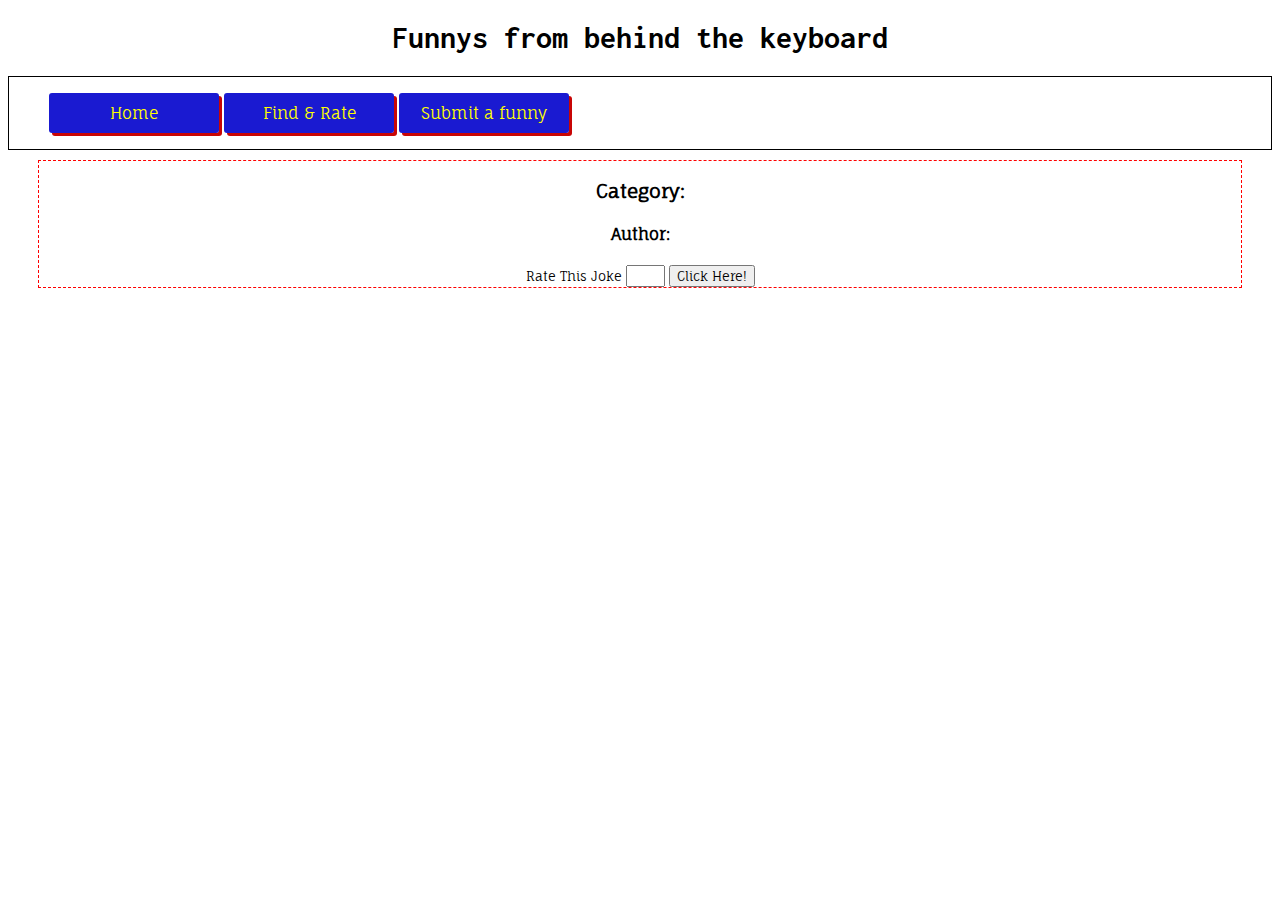
==== jokes-app/index.html @ 57f35e32 "updated formatting and style for index page" ====
<!DOCTYPE html>
<html lang="en">

<head>
  <meta charset="UTF-8">
  <meta name="viewport" content="width=device-width, initial-scale=1.0">
  <title>Jokes Home Page</title>
  <link href="https://fonts.googleapis.com/css2?family=Inconsolata&display=swap" rel="stylesheet">
  <link href="https://fonts.googleapis.com/css2?family=Fauna+One&display=swap" rel="stylesheet">
  <link rel="stylesheet" href="./styles/main.css">
</head>

<body>
  <main>

    <header>
      <h1 id="title">Funnys from behind the keyboard</h1>

      <nav>
        <ul>
          <!-- Will (by default) display a random joke pulled from API -->
          <a href="./index.html">
            <li>Home</li>
          </a>
          <!-- provides interface for retrieving a joke and rating a joke-->
          <a href="./findJoke.html">
            <li>Find &amp; Rate</li>
          </a>
          <!-- Will allow users to enter a new joke -->
          <a href="./newJoke.html">
            <li>Submit a funny</li>
          </a>
        </ul>
      </nav>

    </header>



    <div id="jokes-container">
      <div id="joke-category-container">
        <h3><span id="joke-category-title">Category:</span> <span id="joke-category-value"></span></h3>
      </div>
      <div id="joke-author-container">
        <h4><b id="author-title">Author: </b><span id="joke-author-value"></span></h4>
      </div>
      <div id="joke-setup"></div>
      <div id="joke-punch"></div>
      <div id="rating-form-container">
        <form action="http://localhost:3000/ratings" method="post">
          <label for="rating">Rate This Joke</label>
          <input min="1" max="5" type="number" name="rating" id="rating" />
          <input type="submit" value="Click Here!">
        </form>
      </div>
    </div>


  </main>
  <script src="./scripts/index.js"></script>
</body>

</html>
---- jokes-app/styles/main.css ----
* {
  font-family: 'Fauna One', serif;
}

#title {
  text-align: center;
  font-family: 'Inconsolata', monospace;
}

#rating-form-container {
  margin-top: 20px;
  font-size: 0.8em;
}

nav ul a {
  color: yellow;
  text-decoration: none;
}

nav ul a:visited {
  color: yellow;
  text-decoration: none;
}

nav ul a li {
  list-style: none;
  display: inline-flex;
  padding: 10px 10px;
  box-shadow: 3px 3px rgb(200, 005, 005);
  border-radius: 3px;
  background-color: rgba(0, 0, 204, 0.897);
}

nav {
  border: 1px solid black;
}


/* nav bar without hover */
nav ul a li {
  min-width: 150px;
  display: inline-flex;
  flex-direction: row;
  flex-wrap: nowrap;
  justify-content: center;
}

/* Hovering over the nav bar */
nav ul a li:hover {
  background-color: rgba(200, 5, 5, 0.9);
  color: rgba(255, 255, 255, 1);
  box-shadow: 3px 3px rgb(195, 192, 0);
  transition: linear 0.2s;
}

#jokes-container {
  border: 1px dashed red;
  text-align: center;
  margin: 10px 30px 15px 30px;
}

#joke-category-value {
  color: rgb(100, 100, 100);
}
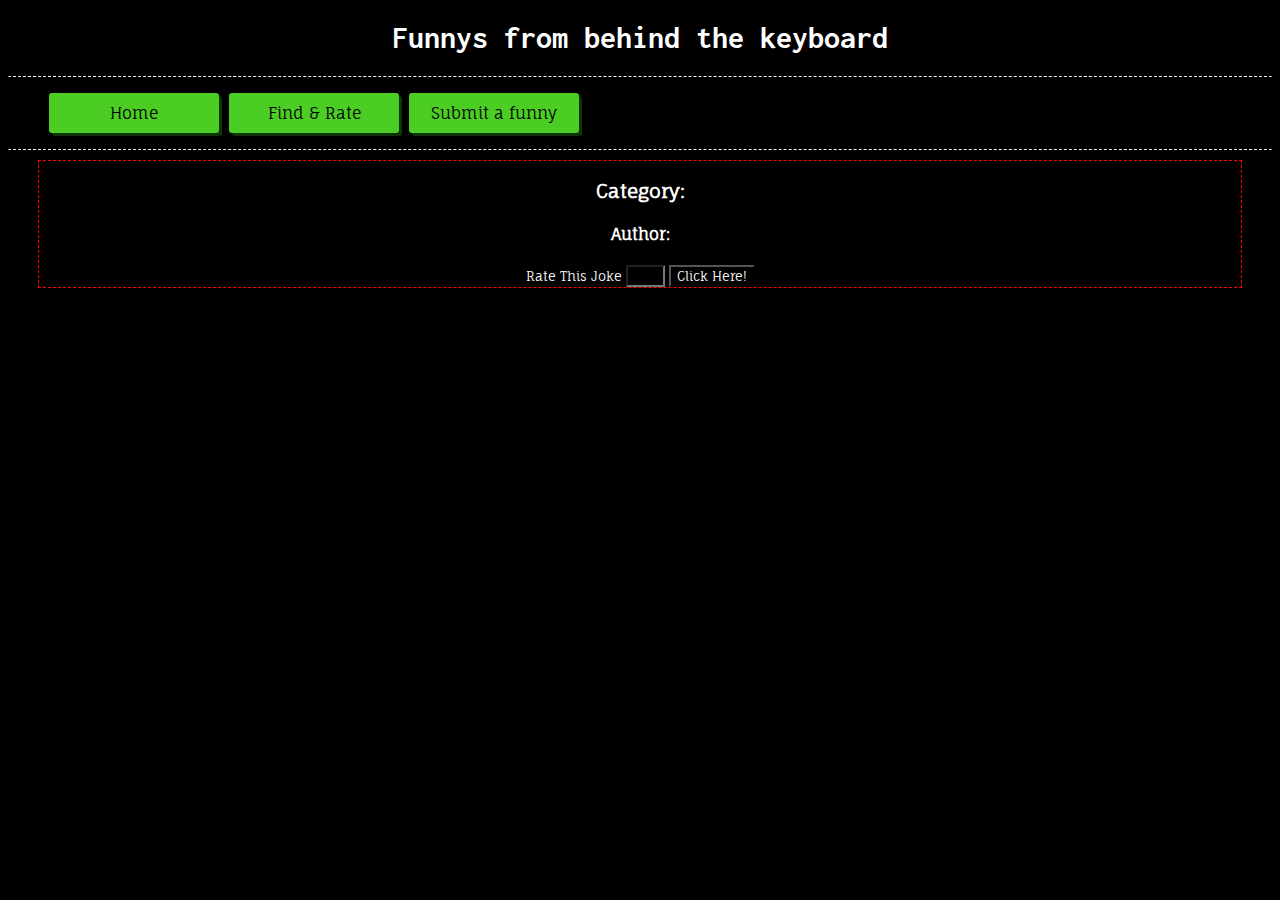
==== commit 78d9ae06: "added new font "fira mono"" ====
--- a/jokes-app/index.html
+++ b/jokes-app/index.html
@@ -5,6 +5,7 @@
   <meta charset="UTF-8">
   <meta name="viewport" content="width=device-width, initial-scale=1.0">
   <title>Jokes Home Page</title>
+  <link href="https://fonts.googleapis.com/css2?family=Fira+Mono:wght@400;500;700&display=swap" rel="stylesheet">
   <link href="https://fonts.googleapis.com/css2?family=Inconsolata&display=swap" rel="stylesheet">
   <link href="https://fonts.googleapis.com/css2?family=Fauna+One&display=swap" rel="stylesheet">
   <link rel="stylesheet" href="./styles/main.css">
--- a/jokes-app/styles/main.css
+++ b/jokes-app/styles/main.css
@@ -1,5 +1,7 @@
 * {
   font-family: 'Fauna One', serif;
+  background-color: black;
+  color: white;
 }
 
 #title {
@@ -26,13 +28,17 @@
   list-style: none;
   display: inline-flex;
   padding: 10px 10px;
-  box-shadow: 3px 3px rgb(200, 005, 005);
+  box-shadow: 3px 3px rgba(17, 59, 4, 0.897);
   border-radius: 3px;
-  background-color: rgba(0, 0, 204, 0.897);
+  background-color: rgba(83, 228, 39, 0.897);
+  color: black;
+  margin-right: 5px;
 }
 
 nav {
   border: 1px solid black;
+  border-top: 1px dashed white;
+  border-bottom: 1px dashed white;
 }
 
 
@@ -47,10 +53,10 @@
 
 /* Hovering over the nav bar */
 nav ul a li:hover {
-  background-color: rgba(200, 5, 5, 0.9);
-  color: rgba(255, 255, 255, 1);
-  box-shadow: 3px 3px rgb(195, 192, 0);
   transition: linear 0.2s;
+  box-shadow: none;
+  background-color: rgba(17, 59, 4, 1);
+  color: rgba(58, 212, 11, 0.897);
 }
 
 #jokes-container {
@@ -61,4 +67,39 @@
 
 #joke-category-value {
   color: rgb(100, 100, 100);
+}
+
+.category,
+.author {
+  display: inline-block;
+  padding: 10px 15px;
+  background-color: rgba(83, 228, 39, 0.897);
+  color: black;
+  border-radius: 5px;
+  margin-right: 10px;
+  font-size: 0.8em;
+}
+
+.category:hover,
+.author:hover {
+  background-color: rgba(17, 59, 4, 1);
+  color: rgba(58, 212, 11, 0.897);
+  transition: linear 0.2s;
+
+}
+
+.current-filter {
+  background-color: white;
+  color: black;
+}
+
+#authors h3 {}
+
+#query-jokes {
+  margin: 20px 20px;
+}
+
+/* The page header */
+main h2 {
+  text-align: center;
 }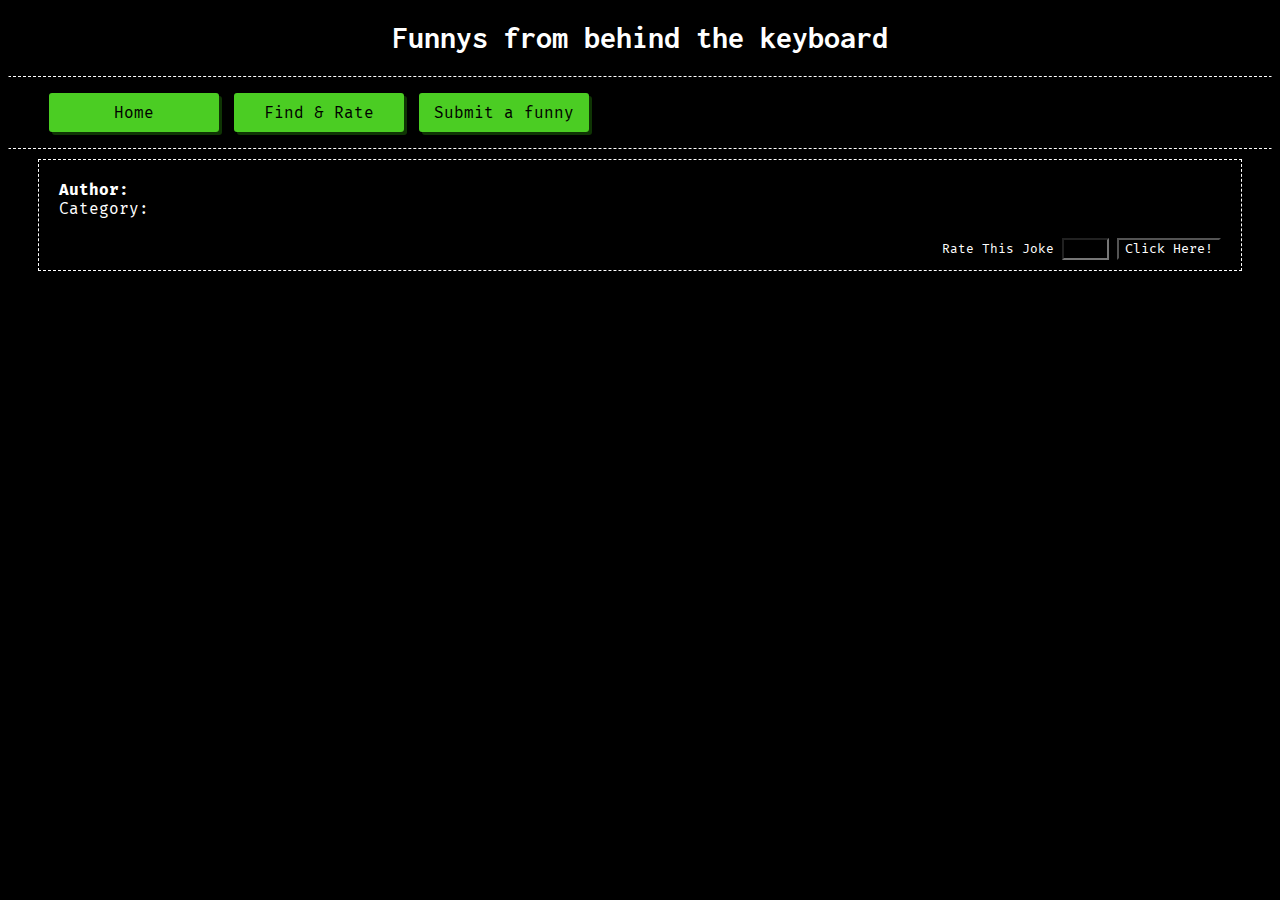
==== commit 8f1c0807: "various styling changes" ====
--- a/jokes-app/index.html
+++ b/jokes-app/index.html
@@ -39,14 +39,15 @@
 
 
     <div id="jokes-container">
-      <div id="joke-category-container">
-        <h3><span id="joke-category-title">Category:</span> <span id="joke-category-value"></span></h3>
-      </div>
-      <div id="joke-author-container">
-        <h4><b id="author-title">Author: </b><span id="joke-author-value"></span></h4>
-      </div>
       <div id="joke-setup"></div>
       <div id="joke-punch"></div>
+      <div id="joke-author-container">
+        <b id="author-title">Author: </b><span id="joke-author-value"></span>
+      </div>
+      <div id="joke-category-container">
+        <span id="joke-category-title">Category:</span> <span id="joke-category-value"></span>
+      </div>
+
       <div id="rating-form-container">
         <form action="http://localhost:3000/ratings" method="post">
           <label for="rating">Rate This Joke</label>
--- a/jokes-app/styles/main.css
+++ b/jokes-app/styles/main.css
@@ -1,9 +1,3 @@
-* {
-  font-family: 'Fauna One', serif;
-  background-color: black;
-  color: white;
-}
-
 #title {
   text-align: center;
   font-family: 'Inconsolata', monospace;
@@ -60,13 +54,53 @@
 }
 
 #jokes-container {
-  border: 1px dashed red;
-  text-align: center;
+  border: 1px dashed white;
+  text-align: left;
   margin: 10px 30px 15px 30px;
+  padding: 10px 20px;
 }
 
-#joke-category-value {
-  color: rgb(100, 100, 100);
+#jokes-container div.displayed-joke {
+  display: flex;
+  flex-direction: column;
+  justify-content: left;
+  margin-left: 10px;
+  padding: 20px 0px;
+  border-bottom: 1px solid gray;
+}
+
+.joke-category {
+  color: yellow;
+}
+
+#jokes-container div p {
+  padding-right: 20px;
+  color: rgba(58, 212, 11, 0.897);
+  margin-bottom: 0px;
+}
+
+#jokes-container form {
+  text-align: right;
+  background-color: #000000;
+}
+
+.rating {
+  font-size: 1.1em;
+}
+
+
+
+.btn {
+  padding: 10px;
+}
+
+#joke-author-container {
+  margin-top: 10px;
+}
+
+#joke-category-value,
+#joke-author-value {
+  color: rgba(83, 228, 39, 0.897);
 }
 
 .category,
@@ -93,7 +127,10 @@
   color: black;
 }
 
-#authors h3 {}
+#joke-setup,
+#joke-punch {
+  color: rgba(83, 228, 39, 0.897);
+}
 
 #query-jokes {
   margin: 20px 20px;
@@ -102,4 +139,17 @@
 /* The page header */
 main h2 {
   text-align: center;
+}
+
+div.displayed-joke div p b {
+  color: white;
+  font-weight: 500;
+}
+
+body,
+input {
+  font-family: 'Fira Mono', monospace;
+  font-weight: 400;
+  background-color: black;
+  color: white;
 }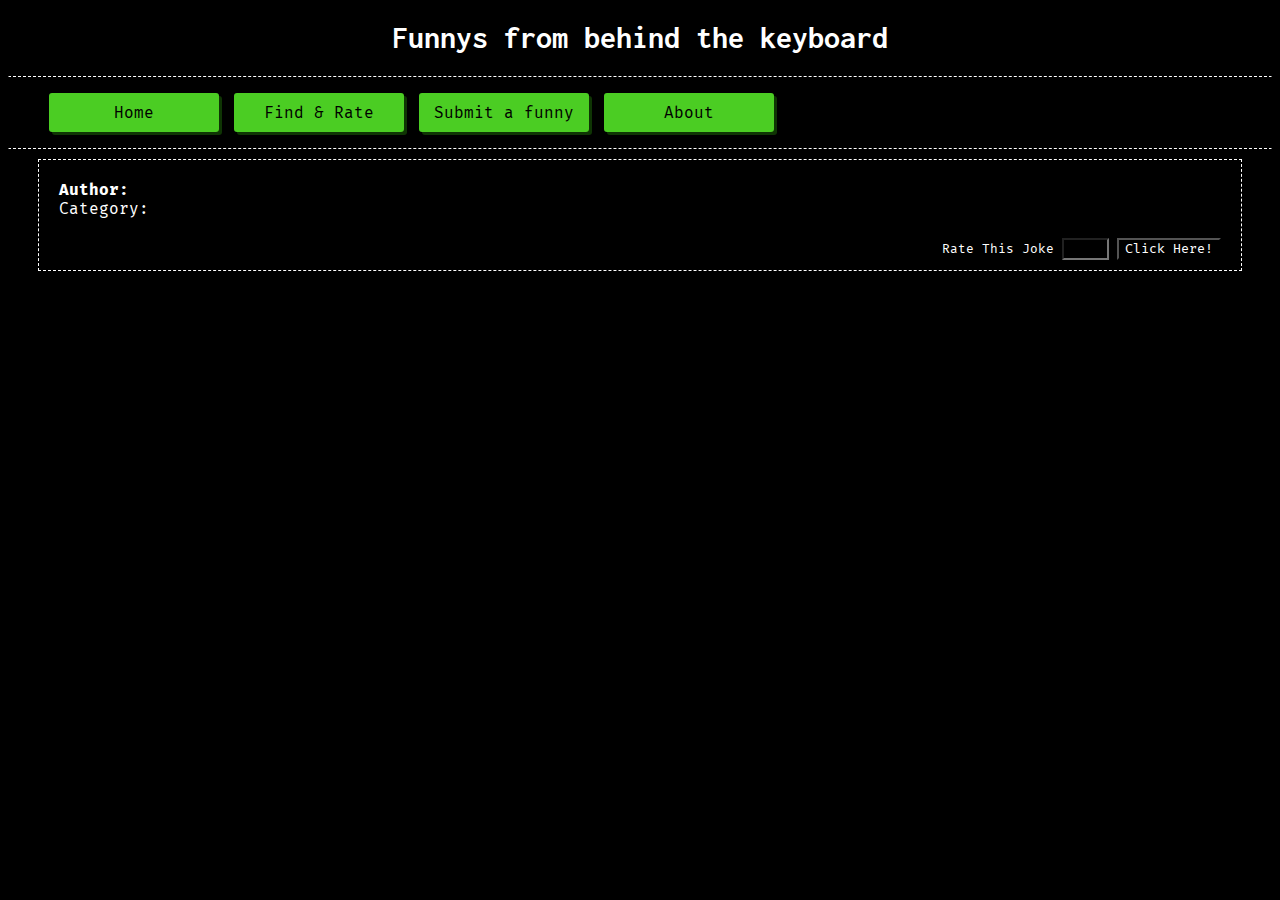
==== commit b4435d2f: "updated nav bar to link to about" ====
--- a/jokes-app/index.html
+++ b/jokes-app/index.html
@@ -12,32 +12,29 @@
 </head>
 
 <body>
+  <header>
+    <h1 id="title">Funnys from behind the keyboard</h1>
+    <nav>
+      <ul>
+        <!-- Will (by default) display a random joke pulled from API -->
+        <a href="./index.html">
+          <li>Home</li>
+        </a>
+        <!-- provides interface for retrieving a joke and rating a joke-->
+        <a href="./findJoke.html">
+          <li>Find &amp; Rate</li>
+        </a>
+        <!-- Will allow users to enter a new joke -->
+        <a href="./newJoke.html">
+          <li>Submit a funny</li>
+        </a>
+        <a href="./about.html">
+          <li>About</li>
+        </a>
+      </ul>
+    </nav>
+  </header>
   <main>
-
-    <header>
-      <h1 id="title">Funnys from behind the keyboard</h1>
-
-      <nav>
-        <ul>
-          <!-- Will (by default) display a random joke pulled from API -->
-          <a href="./index.html">
-            <li>Home</li>
-          </a>
-          <!-- provides interface for retrieving a joke and rating a joke-->
-          <a href="./findJoke.html">
-            <li>Find &amp; Rate</li>
-          </a>
-          <!-- Will allow users to enter a new joke -->
-          <a href="./newJoke.html">
-            <li>Submit a funny</li>
-          </a>
-        </ul>
-      </nav>
-
-    </header>
-
-
-
     <div id="jokes-container">
       <div id="joke-setup"></div>
       <div id="joke-punch"></div>
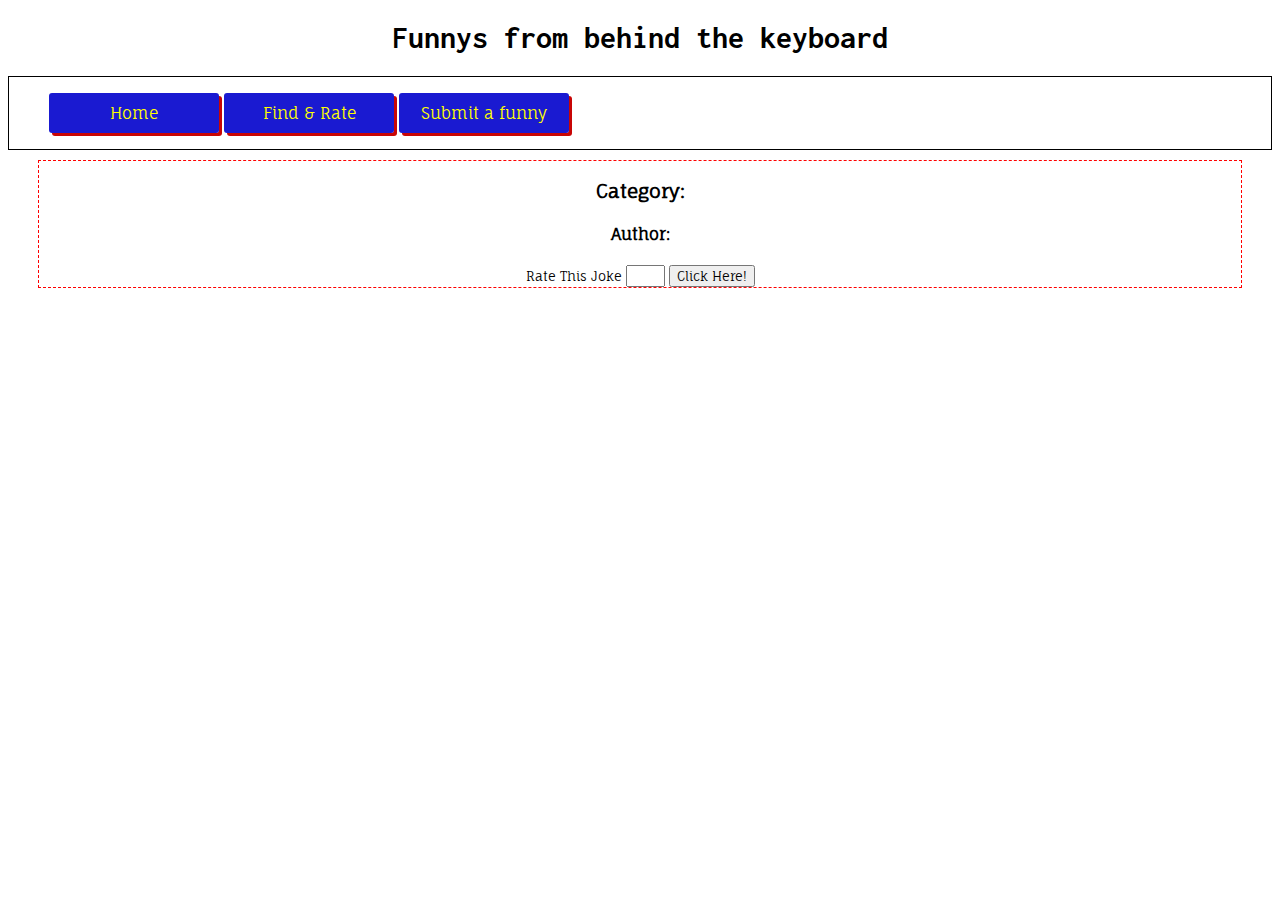
==== commit 04e4444c: "Merge pull request #2 from jason-nordheim/findJoke" ====
--- a/jokes-app/index.html
+++ b/jokes-app/index.html
@@ -5,46 +5,47 @@
   <meta charset="UTF-8">
   <meta name="viewport" content="width=device-width, initial-scale=1.0">
   <title>Jokes Home Page</title>
-  <link href="https://fonts.googleapis.com/css2?family=Fira+Mono:wght@400;500;700&display=swap" rel="stylesheet">
   <link href="https://fonts.googleapis.com/css2?family=Inconsolata&display=swap" rel="stylesheet">
   <link href="https://fonts.googleapis.com/css2?family=Fauna+One&display=swap" rel="stylesheet">
   <link rel="stylesheet" href="./styles/main.css">
 </head>
 
 <body>
-  <header>
-    <h1 id="title">Funnys from behind the keyboard</h1>
-    <nav>
-      <ul>
-        <!-- Will (by default) display a random joke pulled from API -->
-        <a href="./index.html">
-          <li>Home</li>
-        </a>
-        <!-- provides interface for retrieving a joke and rating a joke-->
-        <a href="./findJoke.html">
-          <li>Find &amp; Rate</li>
-        </a>
-        <!-- Will allow users to enter a new joke -->
-        <a href="./newJoke.html">
-          <li>Submit a funny</li>
-        </a>
-        <a href="./about.html">
-          <li>About</li>
-        </a>
-      </ul>
-    </nav>
-  </header>
   <main>
+
+    <header>
+      <h1 id="title">Funnys from behind the keyboard</h1>
+
+      <nav>
+        <ul>
+          <!-- Will (by default) display a random joke pulled from API -->
+          <a href="./index.html">
+            <li>Home</li>
+          </a>
+          <!-- provides interface for retrieving a joke and rating a joke-->
+          <a href="./findJoke.html">
+            <li>Find &amp; Rate</li>
+          </a>
+          <!-- Will allow users to enter a new joke -->
+          <a href="./newJoke.html">
+            <li>Submit a funny</li>
+          </a>
+        </ul>
+      </nav>
+
+    </header>
+
+
+
     <div id="jokes-container">
+      <div id="joke-category-container">
+        <h3><span id="joke-category-title">Category:</span> <span id="joke-category-value"></span></h3>
+      </div>
+      <div id="joke-author-container">
+        <h4><b id="author-title">Author: </b><span id="joke-author-value"></span></h4>
+      </div>
       <div id="joke-setup"></div>
       <div id="joke-punch"></div>
-      <div id="joke-author-container">
-        <b id="author-title">Author: </b><span id="joke-author-value"></span>
-      </div>
-      <div id="joke-category-container">
-        <span id="joke-category-title">Category:</span> <span id="joke-category-value"></span>
-      </div>
-
       <div id="rating-form-container">
         <form action="http://localhost:3000/ratings" method="post">
           <label for="rating">Rate This Joke</label>
--- a/jokes-app/styles/main.css
+++ b/jokes-app/styles/main.css
@@ -1,3 +1,7 @@
+* {
+  font-family: 'Fauna One', serif;
+}
+
 #title {
   text-align: center;
   font-family: 'Inconsolata', monospace;
@@ -22,17 +26,13 @@
   list-style: none;
   display: inline-flex;
   padding: 10px 10px;
-  box-shadow: 3px 3px rgba(17, 59, 4, 0.897);
+  box-shadow: 3px 3px rgb(200, 005, 005);
   border-radius: 3px;
-  background-color: rgba(83, 228, 39, 0.897);
-  color: black;
-  margin-right: 5px;
+  background-color: rgba(0, 0, 204, 0.897);
 }
 
 nav {
   border: 1px solid black;
-  border-top: 1px dashed white;
-  border-bottom: 1px dashed white;
 }
 
 
@@ -47,109 +47,33 @@
 
 /* Hovering over the nav bar */
 nav ul a li:hover {
+  background-color: rgba(200, 5, 5, 0.9);
+  color: rgba(255, 255, 255, 1);
+  box-shadow: 3px 3px rgb(195, 192, 0);
   transition: linear 0.2s;
-  box-shadow: none;
-  background-color: rgba(17, 59, 4, 1);
-  color: rgba(58, 212, 11, 0.897);
 }
 
 #jokes-container {
-  border: 1px dashed white;
-  text-align: left;
+  border: 1px dashed red;
+  text-align: center;
   margin: 10px 30px 15px 30px;
-  padding: 10px 20px;
 }
 
-#jokes-container div.displayed-joke {
-  display: flex;
-  flex-direction: column;
-  justify-content: left;
-  margin-left: 10px;
-  padding: 20px 0px;
-  border-bottom: 1px solid gray;
-}
-
-.joke-category {
-  color: yellow;
-}
-
-#jokes-container div p {
-  padding-right: 20px;
-  color: rgba(58, 212, 11, 0.897);
-  margin-bottom: 0px;
-}
-
-#jokes-container form {
-  text-align: right;
-  background-color: #000000;
-}
-
-.rating {
-  font-size: 1.1em;
-}
-
-
-
-.btn {
-  padding: 10px;
-}
-
-#joke-author-container {
-  margin-top: 10px;
-}
-
-#joke-category-value,
-#joke-author-value {
-  color: rgba(83, 228, 39, 0.897);
+#joke-category-value {
+  color: rgb(100, 100, 100);
 }
 
 .category,
 .author {
   display: inline-block;
   padding: 10px 15px;
-  background-color: rgba(83, 228, 39, 0.897);
-  color: black;
+  background-color: blue;
   border-radius: 5px;
   margin-right: 10px;
+  color: white;
   font-size: 0.8em;
 }
 
-.category:hover,
-.author:hover {
-  background-color: rgba(17, 59, 4, 1);
-  color: rgba(58, 212, 11, 0.897);
-  transition: linear 0.2s;
-
-}
-
 .current-filter {
-  background-color: white;
-  color: black;
-}
-
-#joke-setup,
-#joke-punch {
-  color: rgba(83, 228, 39, 0.897);
-}
-
-#query-jokes {
-  margin: 20px 20px;
-}
-
-/* The page header */
-main h2 {
-  text-align: center;
-}
-
-div.displayed-joke div p b {
-  color: white;
-  font-weight: 500;
-}
-
-body,
-input {
-  font-family: 'Fira Mono', monospace;
-  font-weight: 400;
-  background-color: black;
-  color: white;
+  background-color: purple;
 }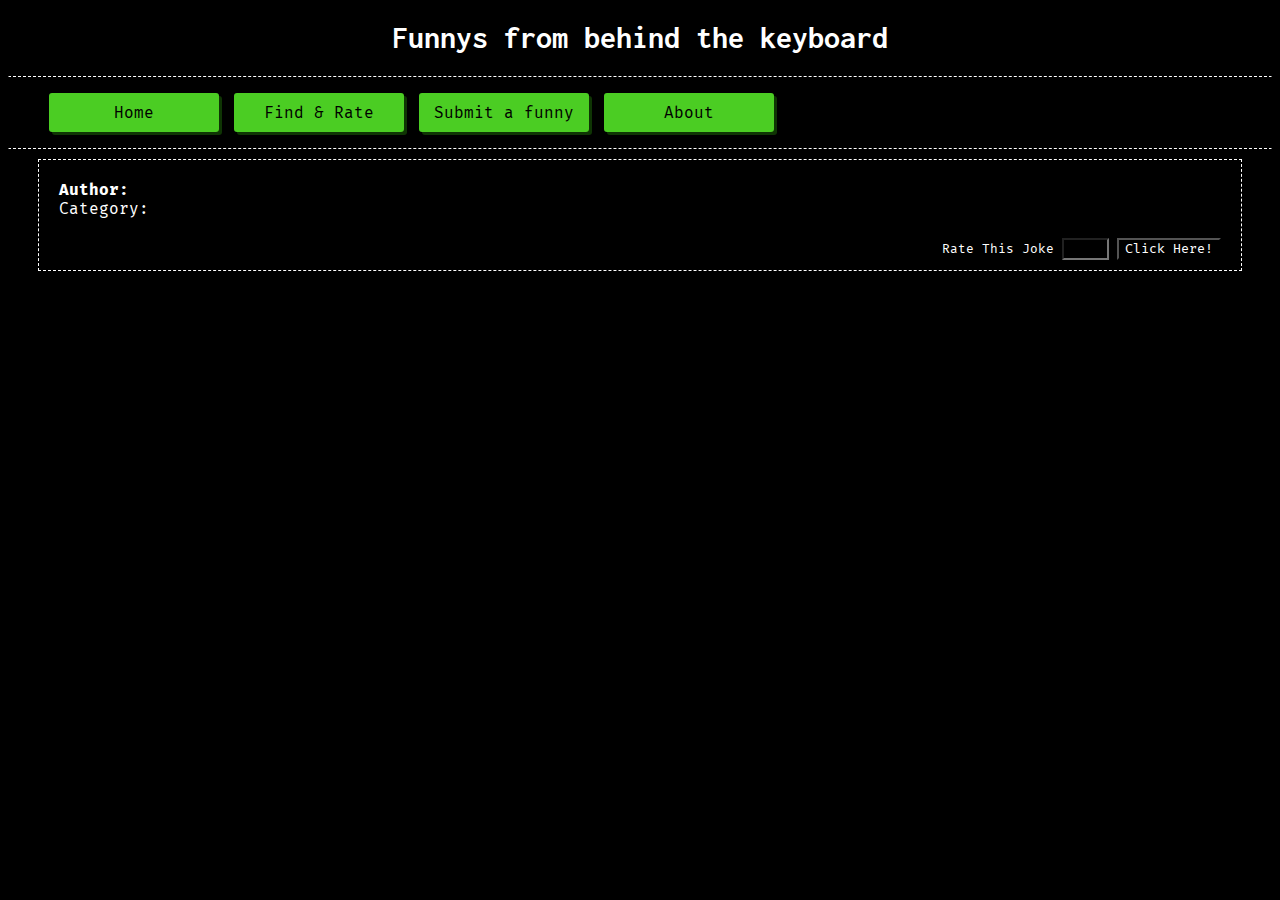
==== commit 1bddab1a: "Merge pull request #4 from jason-nordheim/findJoke" ====
--- a/jokes-app/index.html
+++ b/jokes-app/index.html
@@ -5,47 +5,46 @@
   <meta charset="UTF-8">
   <meta name="viewport" content="width=device-width, initial-scale=1.0">
   <title>Jokes Home Page</title>
+  <link href="https://fonts.googleapis.com/css2?family=Fira+Mono:wght@400;500;700&display=swap" rel="stylesheet">
   <link href="https://fonts.googleapis.com/css2?family=Inconsolata&display=swap" rel="stylesheet">
   <link href="https://fonts.googleapis.com/css2?family=Fauna+One&display=swap" rel="stylesheet">
   <link rel="stylesheet" href="./styles/main.css">
 </head>
 
 <body>
+  <header>
+    <h1 id="title">Funnys from behind the keyboard</h1>
+    <nav>
+      <ul>
+        <!-- Will (by default) display a random joke pulled from API -->
+        <a href="./index.html">
+          <li>Home</li>
+        </a>
+        <!-- provides interface for retrieving a joke and rating a joke-->
+        <a href="./findJoke.html">
+          <li>Find &amp; Rate</li>
+        </a>
+        <!-- Will allow users to enter a new joke -->
+        <a href="./newJoke.html">
+          <li>Submit a funny</li>
+        </a>
+        <a href="./about.html">
+          <li>About</li>
+        </a>
+      </ul>
+    </nav>
+  </header>
   <main>
-
-    <header>
-      <h1 id="title">Funnys from behind the keyboard</h1>
-
-      <nav>
-        <ul>
-          <!-- Will (by default) display a random joke pulled from API -->
-          <a href="./index.html">
-            <li>Home</li>
-          </a>
-          <!-- provides interface for retrieving a joke and rating a joke-->
-          <a href="./findJoke.html">
-            <li>Find &amp; Rate</li>
-          </a>
-          <!-- Will allow users to enter a new joke -->
-          <a href="./newJoke.html">
-            <li>Submit a funny</li>
-          </a>
-        </ul>
-      </nav>
-
-    </header>
-
-
-
     <div id="jokes-container">
-      <div id="joke-category-container">
-        <h3><span id="joke-category-title">Category:</span> <span id="joke-category-value"></span></h3>
-      </div>
-      <div id="joke-author-container">
-        <h4><b id="author-title">Author: </b><span id="joke-author-value"></span></h4>
-      </div>
       <div id="joke-setup"></div>
       <div id="joke-punch"></div>
+      <div id="joke-author-container">
+        <b id="author-title">Author: </b><span id="joke-author-value"></span>
+      </div>
+      <div id="joke-category-container">
+        <span id="joke-category-title">Category:</span> <span id="joke-category-value"></span>
+      </div>
+
       <div id="rating-form-container">
         <form action="http://localhost:3000/ratings" method="post">
           <label for="rating">Rate This Joke</label>
--- a/jokes-app/styles/main.css
+++ b/jokes-app/styles/main.css
@@ -1,7 +1,3 @@
-* {
-  font-family: 'Fauna One', serif;
-}
-
 #title {
   text-align: center;
   font-family: 'Inconsolata', monospace;
@@ -26,13 +22,17 @@
   list-style: none;
   display: inline-flex;
   padding: 10px 10px;
-  box-shadow: 3px 3px rgb(200, 005, 005);
+  box-shadow: 3px 3px rgba(17, 59, 4, 0.897);
   border-radius: 3px;
-  background-color: rgba(0, 0, 204, 0.897);
+  background-color: rgba(83, 228, 39, 0.897);
+  color: black;
+  margin-right: 5px;
 }
 
 nav {
   border: 1px solid black;
+  border-top: 1px dashed white;
+  border-bottom: 1px dashed white;
 }
 
 
@@ -47,33 +47,109 @@
 
 /* Hovering over the nav bar */
 nav ul a li:hover {
-  background-color: rgba(200, 5, 5, 0.9);
-  color: rgba(255, 255, 255, 1);
-  box-shadow: 3px 3px rgb(195, 192, 0);
   transition: linear 0.2s;
+  box-shadow: none;
+  background-color: rgba(17, 59, 4, 1);
+  color: rgba(58, 212, 11, 0.897);
 }
 
 #jokes-container {
-  border: 1px dashed red;
-  text-align: center;
+  border: 1px dashed white;
+  text-align: left;
   margin: 10px 30px 15px 30px;
+  padding: 10px 20px;
 }
 
-#joke-category-value {
-  color: rgb(100, 100, 100);
+#jokes-container div.displayed-joke {
+  display: flex;
+  flex-direction: column;
+  justify-content: left;
+  margin-left: 10px;
+  padding: 20px 0px;
+  border-bottom: 1px solid gray;
+}
+
+.joke-category {
+  color: yellow;
+}
+
+#jokes-container div p {
+  padding-right: 20px;
+  color: rgba(58, 212, 11, 0.897);
+  margin-bottom: 0px;
+}
+
+#jokes-container form {
+  text-align: right;
+  background-color: #000000;
+}
+
+.rating {
+  font-size: 1.1em;
+}
+
+
+
+.btn {
+  padding: 10px;
+}
+
+#joke-author-container {
+  margin-top: 10px;
+}
+
+#joke-category-value,
+#joke-author-value {
+  color: rgba(83, 228, 39, 0.897);
 }
 
 .category,
 .author {
   display: inline-block;
   padding: 10px 15px;
-  background-color: blue;
+  background-color: rgba(83, 228, 39, 0.897);
+  color: black;
   border-radius: 5px;
   margin-right: 10px;
-  color: white;
   font-size: 0.8em;
 }
 
+.category:hover,
+.author:hover {
+  background-color: rgba(17, 59, 4, 1);
+  color: rgba(58, 212, 11, 0.897);
+  transition: linear 0.2s;
+
+}
+
 .current-filter {
-  background-color: purple;
+  background-color: white;
+  color: black;
+}
+
+#joke-setup,
+#joke-punch {
+  color: rgba(83, 228, 39, 0.897);
+}
+
+#query-jokes {
+  margin: 20px 20px;
+}
+
+/* The page header */
+main h2 {
+  text-align: center;
+}
+
+div.displayed-joke div p b {
+  color: white;
+  font-weight: 500;
+}
+
+body,
+input {
+  font-family: 'Fira Mono', monospace;
+  font-weight: 400;
+  background-color: black;
+  color: white;
 }